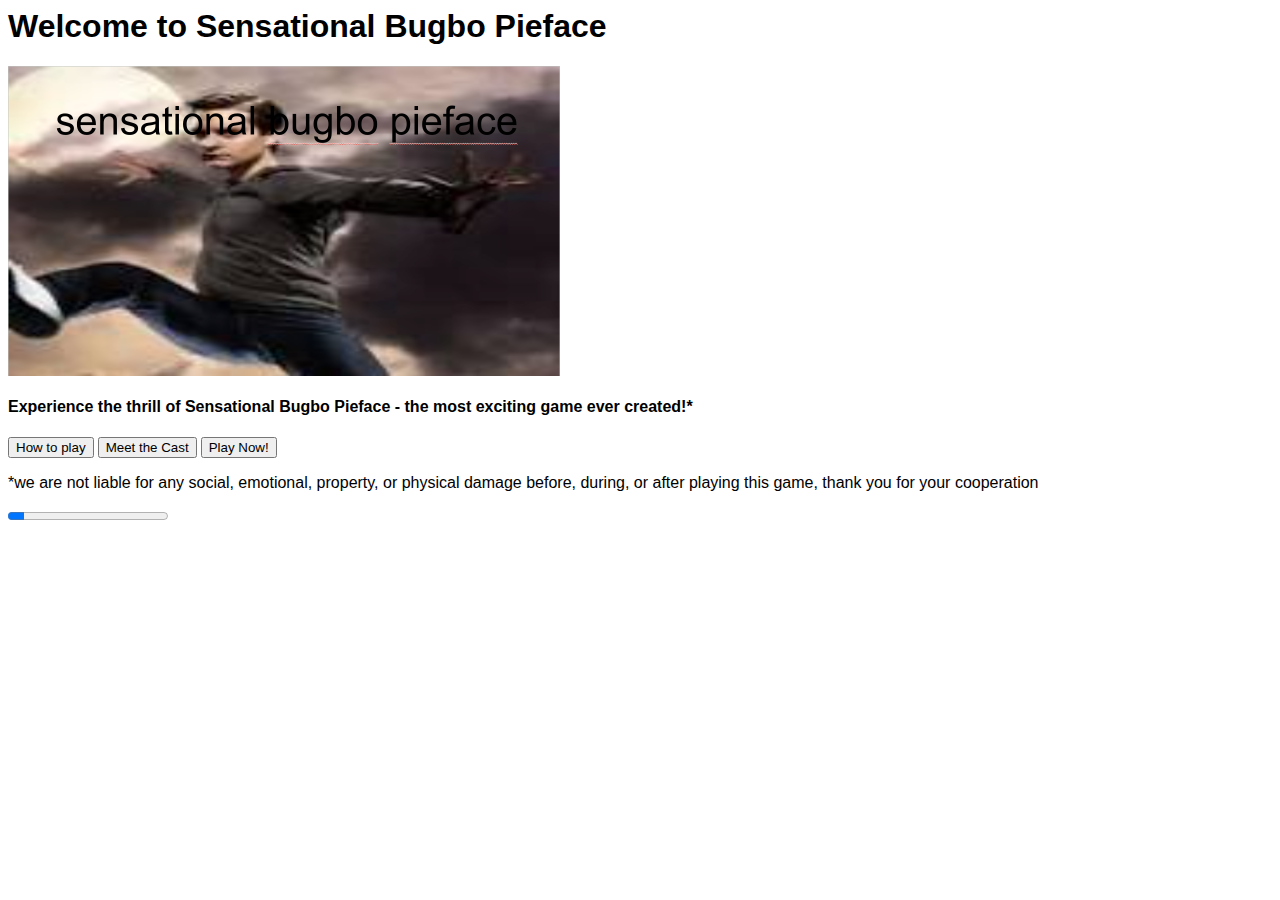
==== index.html @ 099aa927 "v1.5" ====
<title>sensational bugbo pieface</title>

<body>
<div>
    <link rel="stylesheet" type="text/css" href="style.css">
    <h1>Welcome to Sensational Bugbo Pieface</h1>
    <img src="img/logo ig.png" width=552 height=310></img>
    <h4>Experience the thrill of Sensational Bugbo Pieface - the most exciting game ever created!*</h4>
  <button onclick="window.location.href = 'How to play.html';">How to play</button> <button onclick="window.location.href = 'charicters.html';">Meet the Cast</button> <button onclick="window.location.href = 'https://www.youtube.com/watch?v=dQw4w9WgXcQ';">Play Now!</button> 
  </div>
</body>

<footer>
  <link rel="stylesheet" type="text/css" href="style.css">
  <p>*we are not liable for any social, emotional, property, or physical damage before, during, or after playing this game, thank you for your cooperation</p>
  <progress id="game" value="10" max="100"></progress>
</footer>
---- style.css ----
h1 {
    font-family: Arial, sans-serif;
}
h2 {
    font-family: Arial, sans-serif;
}
h4 {
    font-family: Arial, sans-serif;
}
p {
    font-family: Arial, sans-serif;
}
---- style.css ----
h1 {
    font-family: Arial, sans-serif;
}
h2 {
    font-family: Arial, sans-serif;
}
h4 {
    font-family: Arial, sans-serif;
}
p {
    font-family: Arial, sans-serif;
}
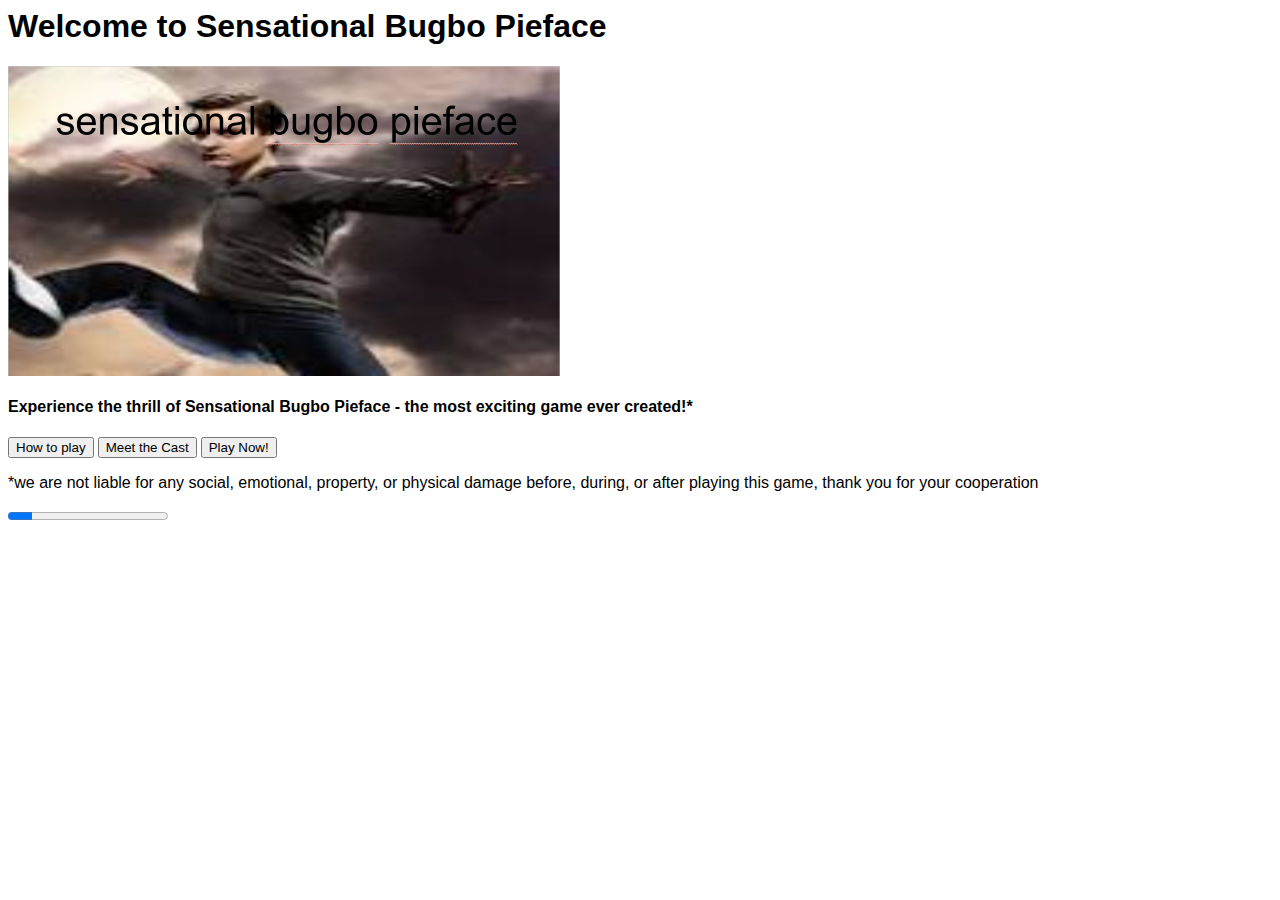
==== commit 17043faa: "things are working" ====
--- a/index.html
+++ b/index.html
@@ -13,5 +13,5 @@
 <footer>
   <link rel="stylesheet" type="text/css" href="style.css">
   <p>*we are not liable for any social, emotional, property, or physical damage before, during, or after playing this game, thank you for your cooperation</p>
-  <progress id="game" value="10" max="100"></progress>
+  <progress id="game" value="15" max="100"></progress>
 </footer>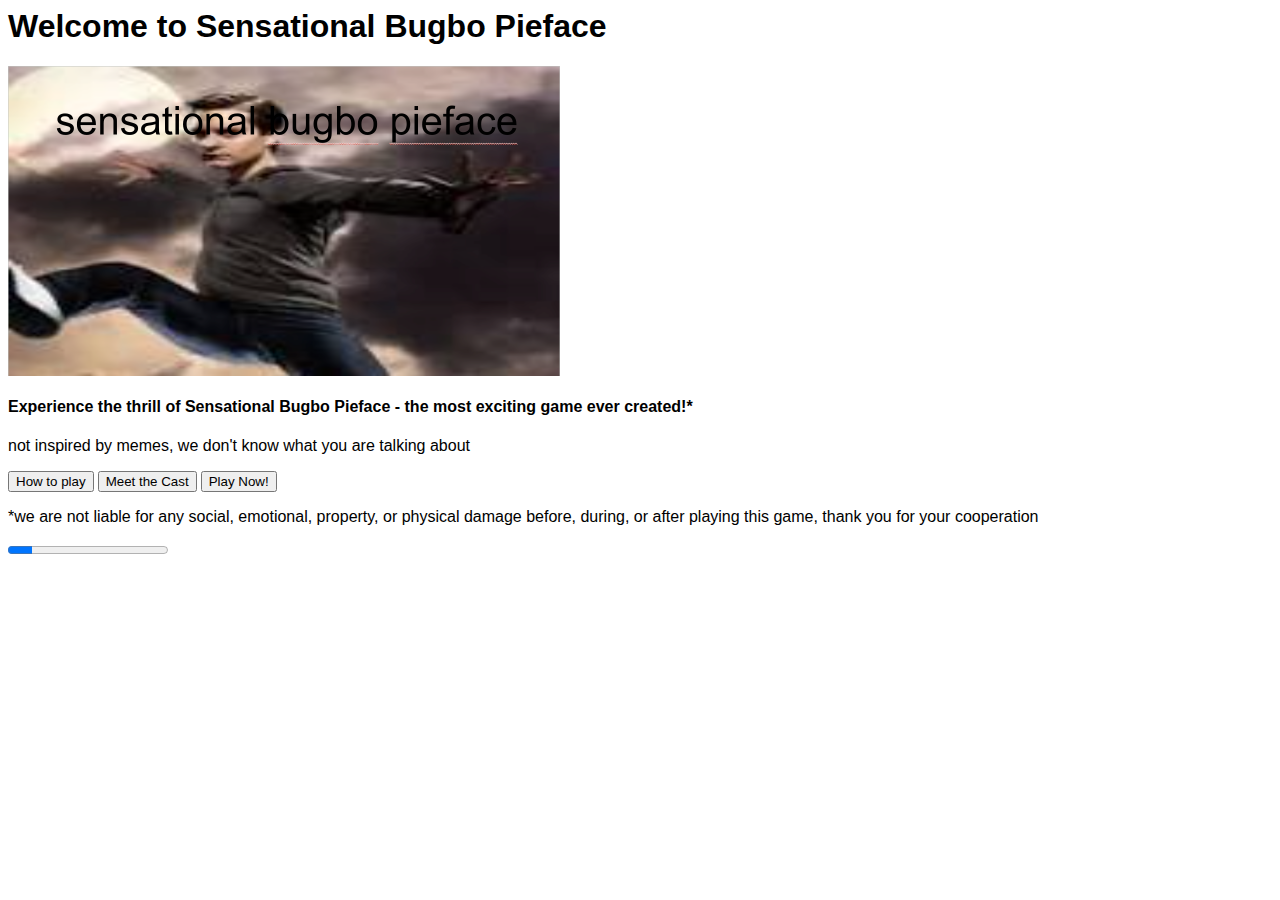
==== commit 90136b2a: "what it is not" ====
--- a/index.html
+++ b/index.html
@@ -6,6 +6,7 @@
     <h1>Welcome to Sensational Bugbo Pieface</h1>
     <img src="img/logo ig.png" width=552 height=310></img>
     <h4>Experience the thrill of Sensational Bugbo Pieface - the most exciting game ever created!*</h4>
+    <p>not inspired by memes, we don't know what you are talking about</p>
   <button onclick="window.location.href = 'How to play.html';">How to play</button> <button onclick="window.location.href = 'charicters.html';">Meet the Cast</button> <button onclick="window.location.href = 'https://www.youtube.com/watch?v=dQw4w9WgXcQ';">Play Now!</button> 
   </div>
 </body>
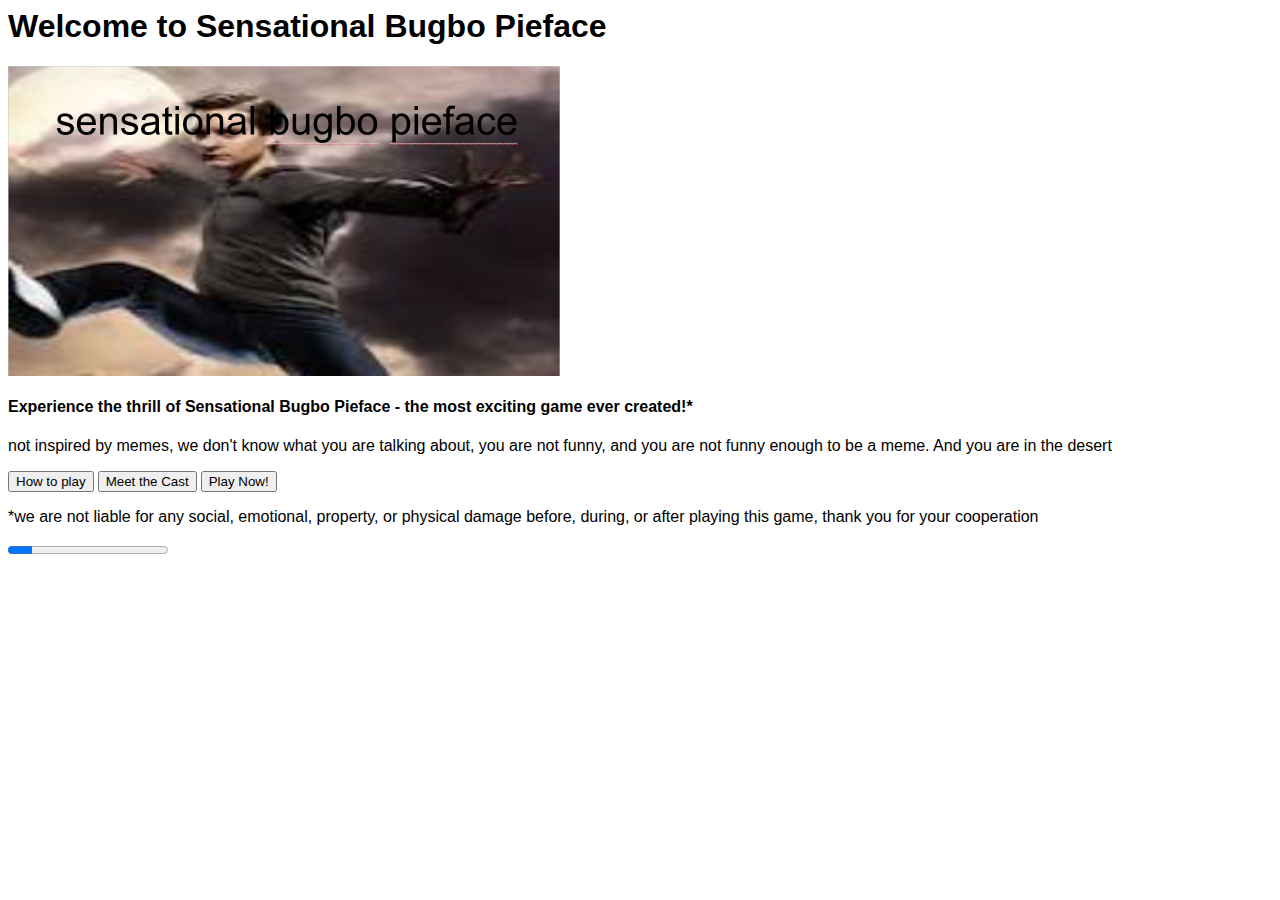
==== commit e8914172: "LOLOLOLOLOLOLOLOLOLOLOLOLLOLOLOLOLOL" ====
--- a/index.html
+++ b/index.html
@@ -6,7 +6,7 @@
     <h1>Welcome to Sensational Bugbo Pieface</h1>
     <img src="img/logo ig.png" width=552 height=310></img>
     <h4>Experience the thrill of Sensational Bugbo Pieface - the most exciting game ever created!*</h4>
-    <p>not inspired by memes, we don't know what you are talking about</p>
+    <p>not inspired by memes, we don't know what you are talking about, you are not funny, and you are not funny enough to be a meme. And you are in the desert</p>
   <button onclick="window.location.href = 'How to play.html';">How to play</button> <button onclick="window.location.href = 'charicters.html';">Meet the Cast</button> <button onclick="window.location.href = 'https://www.youtube.com/watch?v=dQw4w9WgXcQ';">Play Now!</button> 
   </div>
 </body>
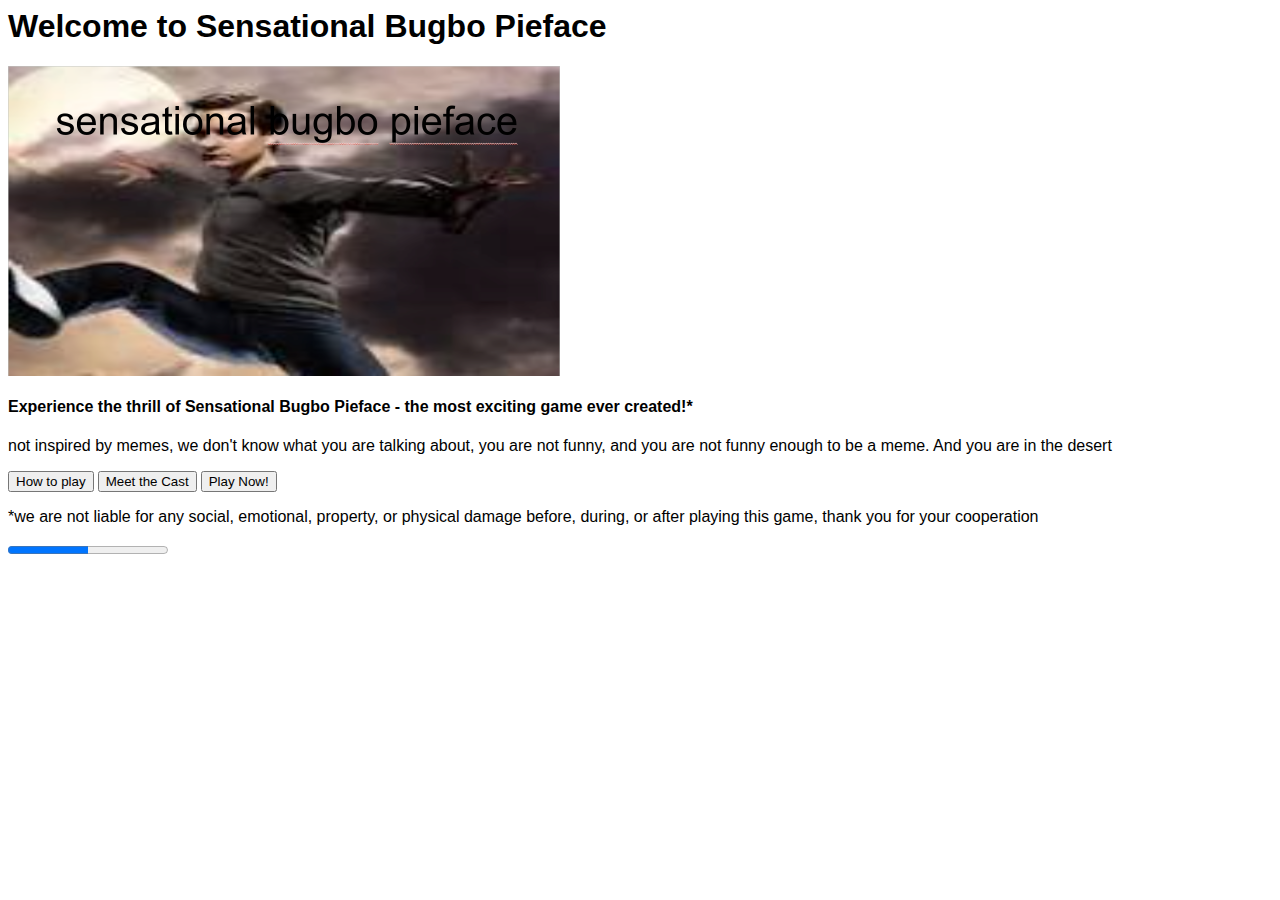
==== commit 91bc7b54: "fix game progress" ====
--- a/index.html
+++ b/index.html
@@ -14,5 +14,5 @@
 <footer>
   <link rel="stylesheet" type="text/css" href="style.css">
   <p>*we are not liable for any social, emotional, property, or physical damage before, during, or after playing this game, thank you for your cooperation</p>
-  <progress id="game" value="15" max="100"></progress>
+  <progress id="game" value="50" max="100"></progress>
 </footer>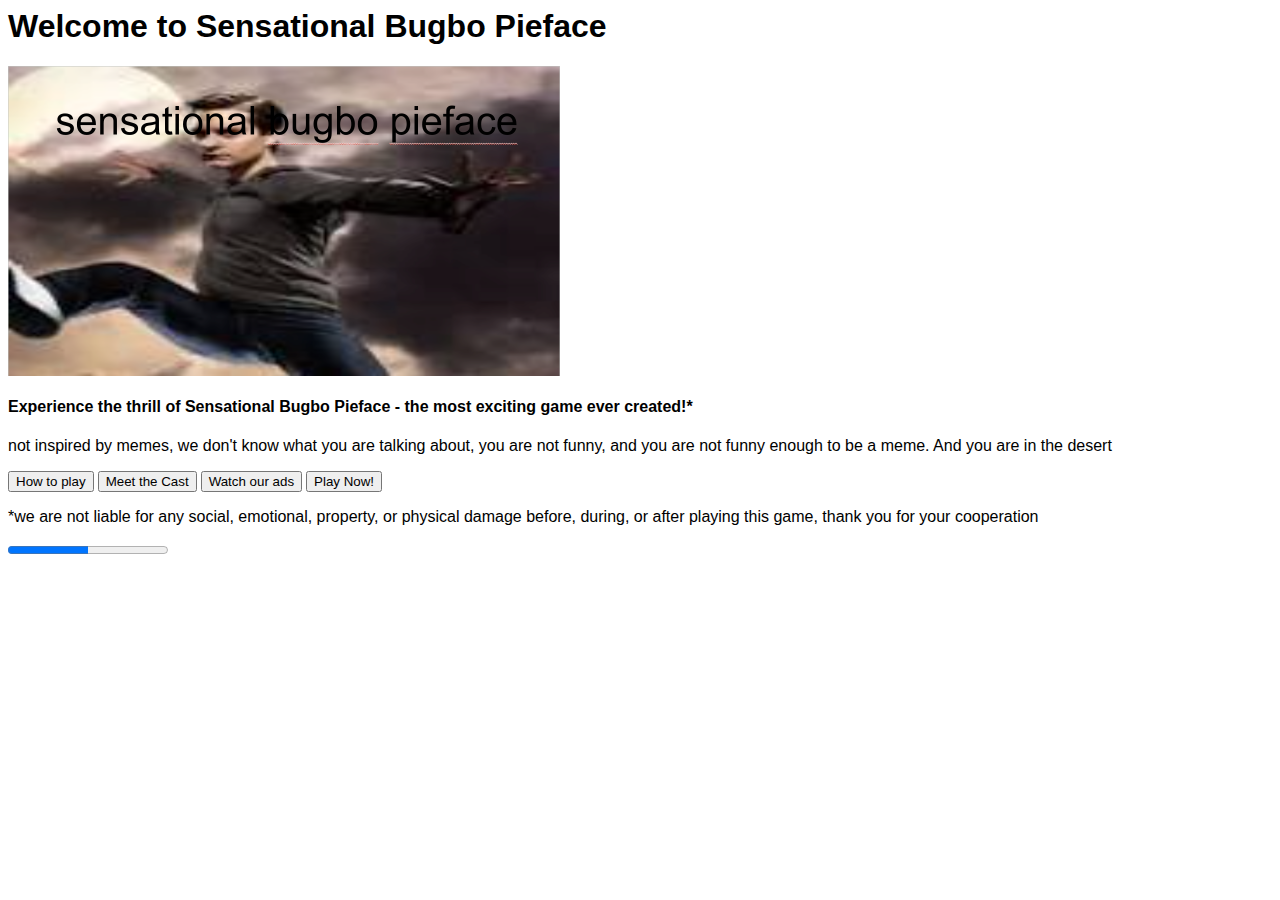
==== commit 80555a01: "dxjm. bgnf bfg bhbghghgfvb ghv" ====
--- a/index.html
+++ b/index.html
@@ -7,8 +7,8 @@
     <img src="img/logo ig.png" width=552 height=310></img>
     <h4>Experience the thrill of Sensational Bugbo Pieface - the most exciting game ever created!*</h4>
     <p>not inspired by memes, we don't know what you are talking about, you are not funny, and you are not funny enough to be a meme. And you are in the desert</p>
-  <button onclick="window.location.href = 'How to play.html';">How to play</button> <button onclick="window.location.href = 'charicters.html';">Meet the Cast</button> <button onclick="window.location.href = 'https://www.youtube.com/watch?v=dQw4w9WgXcQ';">Play Now!</button> 
-  </div>
+  <button onclick="window.location.href = 'How to play.html';">How to play</button> <button onclick="window.location.href = 'charicters.html';">Meet the Cast</button> <button onclick="window.location.href = 'ads.html';">Watch our ads</button> <button onclick="window.location.href = 'https://www.youtube.com/watch?v=dQw4w9WgXcQ';">Play Now!</button> 
+  </div>  
 </body>
 
 <footer>
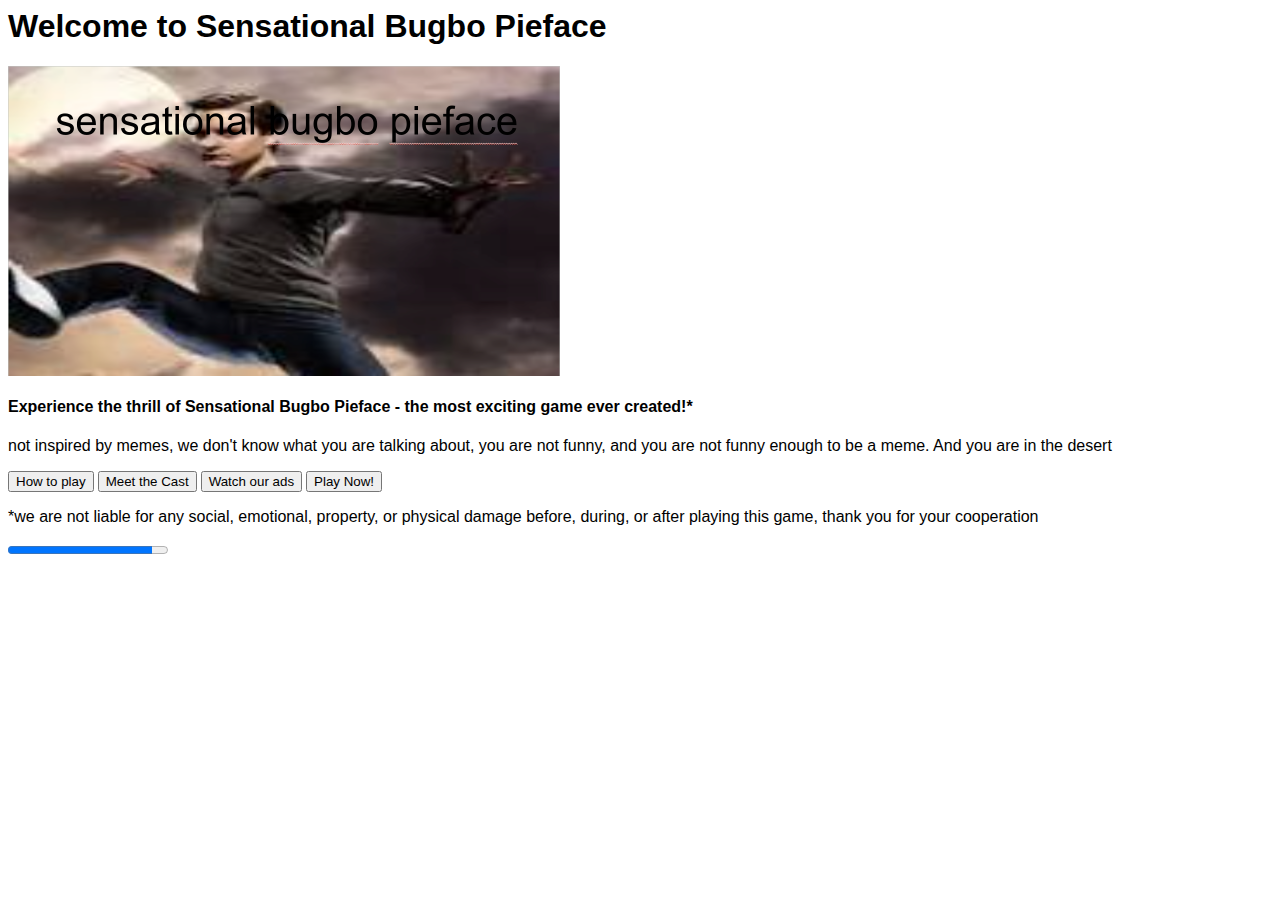
==== commit 43516551: "Update index.html" ====
--- a/index.html
+++ b/index.html
@@ -14,5 +14,5 @@
 <footer>
   <link rel="stylesheet" type="text/css" href="style.css">
   <p>*we are not liable for any social, emotional, property, or physical damage before, during, or after playing this game, thank you for your cooperation</p>
-  <progress id="game" value="50" max="100"></progress>
-</footer>+  <progress id="game" value="90" max="100"></progress>
+</footer>
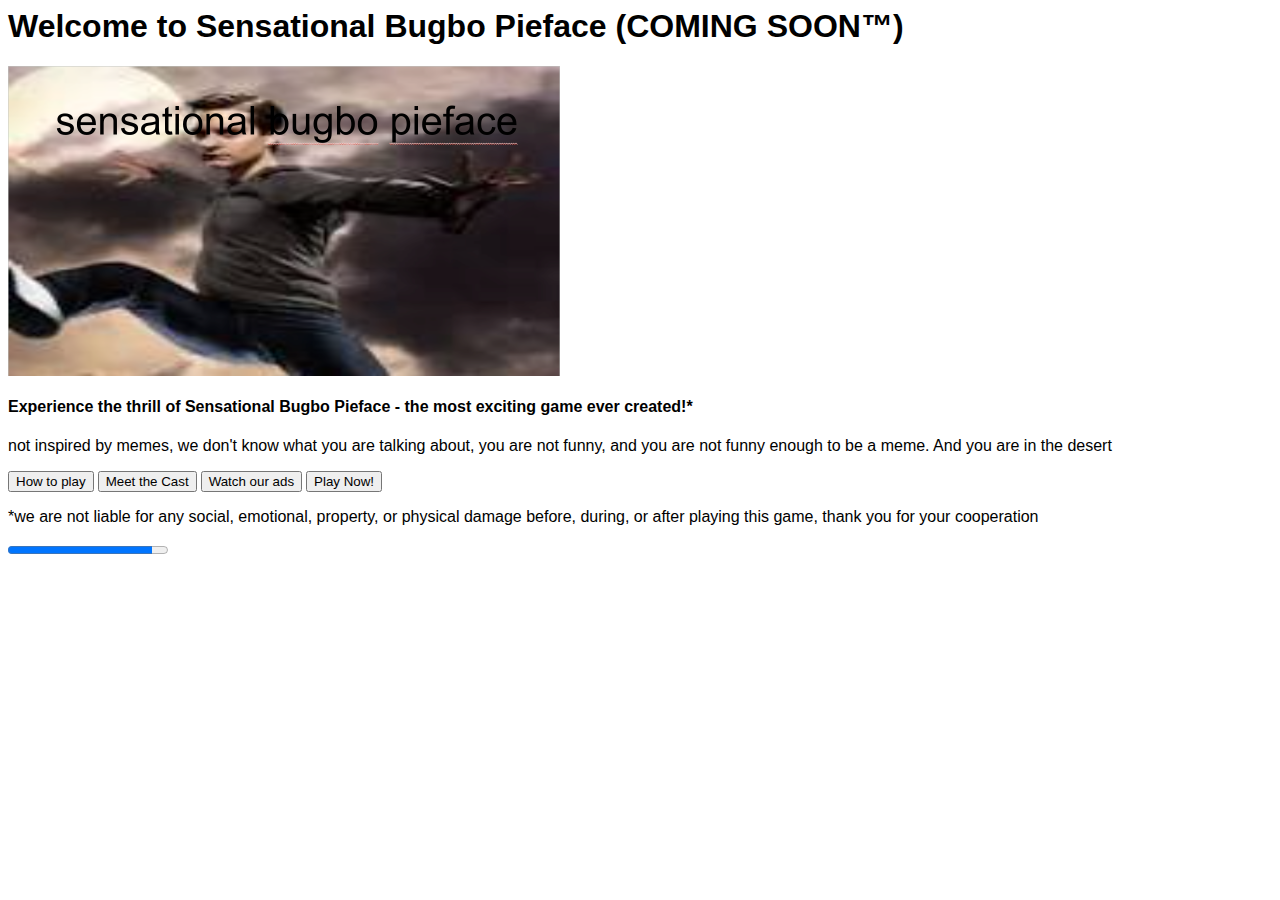
==== commit 23e2f445: "Update index.html" ====
--- a/index.html
+++ b/index.html
@@ -3,7 +3,7 @@
 <body>
 <div>
     <link rel="stylesheet" type="text/css" href="style.css">
-    <h1>Welcome to Sensational Bugbo Pieface</h1>
+    <h1>Welcome to Sensational Bugbo Pieface (COMING SOON™)</h1>
     <img src="img/logo ig.png" width=552 height=310></img>
     <h4>Experience the thrill of Sensational Bugbo Pieface - the most exciting game ever created!*</h4>
     <p>not inspired by memes, we don't know what you are talking about, you are not funny, and you are not funny enough to be a meme. And you are in the desert</p>
